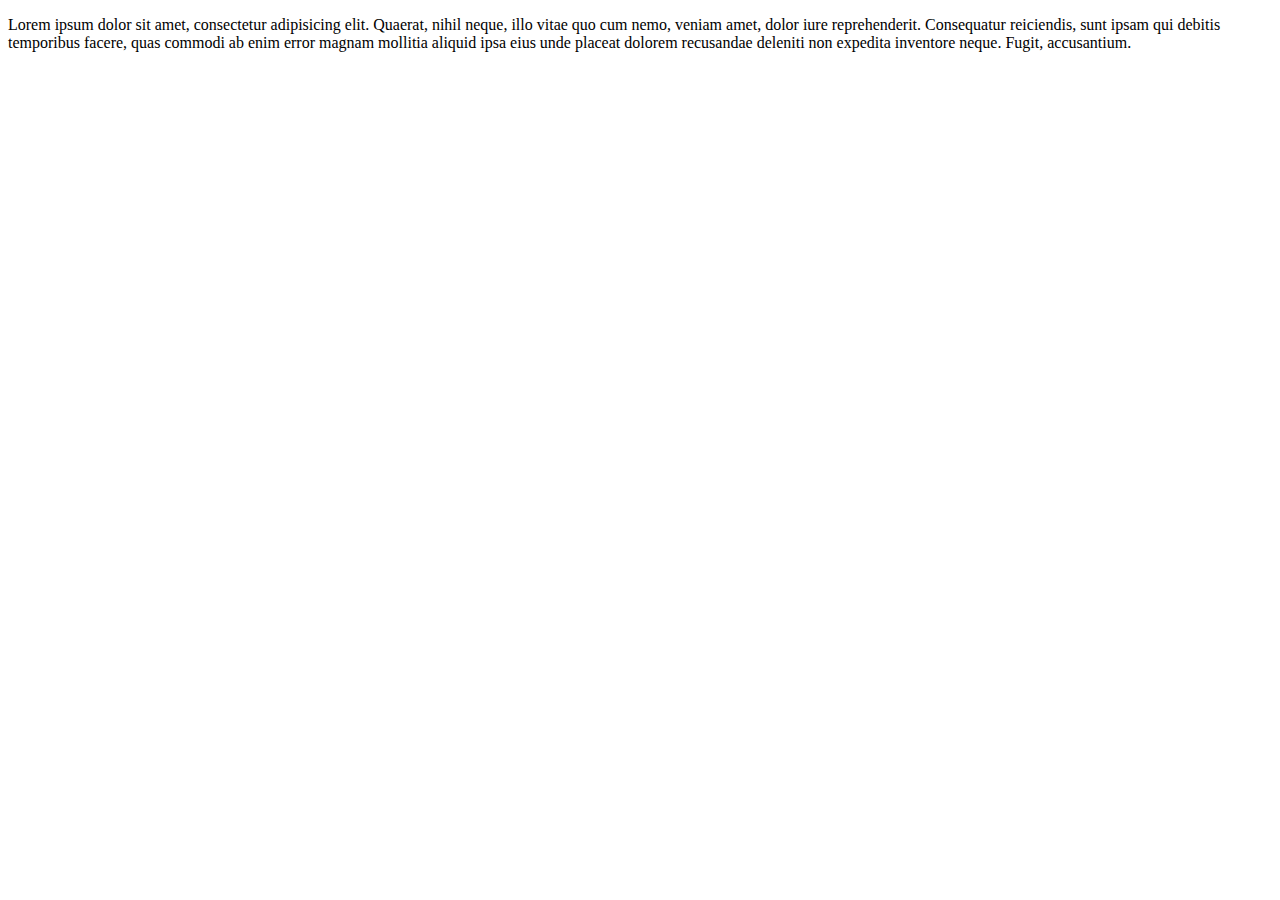
==== index.html @ 2f1010d4 "1" ====
<!DOCTYPE html>
<html lang="en">

<head>
    <meta charset="UTF-8">
    <title>jQuery</title>

</head>

<body>

    <p>Lorem ipsum dolor sit amet, consectetur adipisicing elit. Quaerat, nihil neque, illo vitae quo cum nemo, veniam amet, dolor iure reprehenderit. Consequatur reiciendis, sunt ipsam qui debitis temporibus facere, quas commodi ab enim error magnam mollitia aliquid ipsa eius unde placeat dolorem recusandae deleniti non expedita inventore neque. Fugit, accusantium.</p>

    <script src="https://cdnjs.cloudflare.com/ajax/libs/jquery/3.3.1/jquery.min.js"> </script>

    <script src="js/1-document-ready.js"> </script>

</body>

</html>
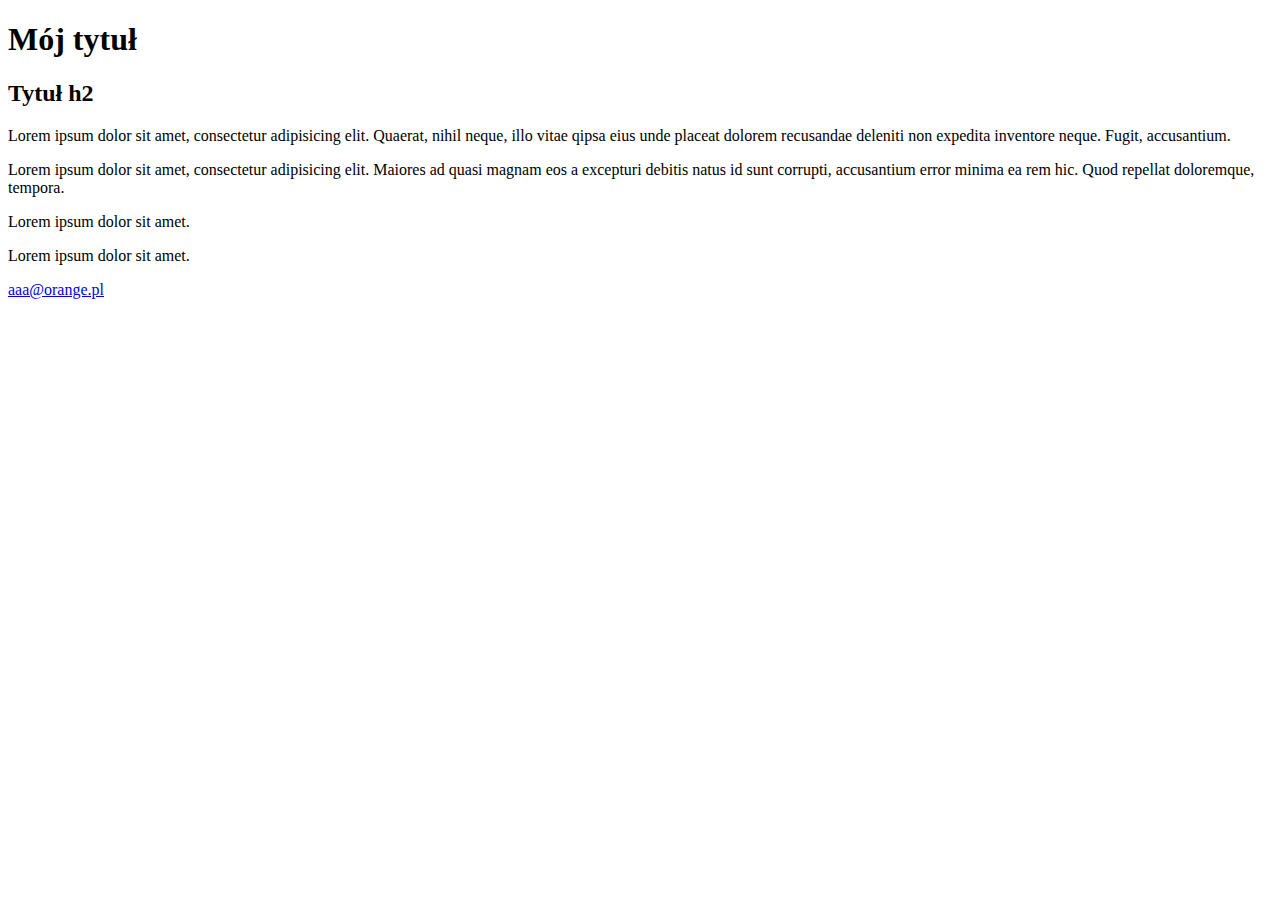
==== commit b1438bdc: "struktura" ====
--- a/index.html
+++ b/index.html
@@ -8,12 +8,27 @@
 </head>
 
 <body>
-
-    <p>Lorem ipsum dolor sit amet, consectetur adipisicing elit. Quaerat, nihil neque, illo vitae quo cum nemo, veniam amet, dolor iure reprehenderit. Consequatur reiciendis, sunt ipsam qui debitis temporibus facere, quas commodi ab enim error magnam mollitia aliquid ipsa eius unde placeat dolorem recusandae deleniti non expedita inventore neque. Fugit, accusantium.</p>
+    <h1 id="first">Mój tytuł</h1>
+    <h2 id="second">Tytuł h2</h2>
+    
+    <p id="paragraf">Lorem ipsum dolor sit amet, consectetur adipisicing elit. Quaerat, nihil neque, illo vitae qipsa eius unde placeat dolorem recusandae deleniti non expedita inventore neque. Fugit, accusantium.</p>
+    
+    <p>Lorem ipsum dolor sit amet, consectetur adipisicing elit. Maiores ad quasi magnam eos a excepturi debitis natus id sunt corrupti, accusantium error minima ea rem hic. Quod repellat doloremque, tempora.</p>
+    
+    <div>
+        <p class="paragraf">
+            Lorem ipsum dolor sit amet.
+        </p>
+        <p class="paragraf paragraf-next">
+            Lorem ipsum dolor sit amet.
+        </p>
+    </div>
+    
+    <a href="mailto:aaa@orange.pl">aaa@orange.pl</a>
 
     <script src="https://cdnjs.cloudflare.com/ajax/libs/jquery/3.3.1/jquery.min.js"> </script>
 
-    <script src="js/1-document-ready.js"> </script>
+    <script src="js/2-selektory.js"> </script>
 
 </body>
 
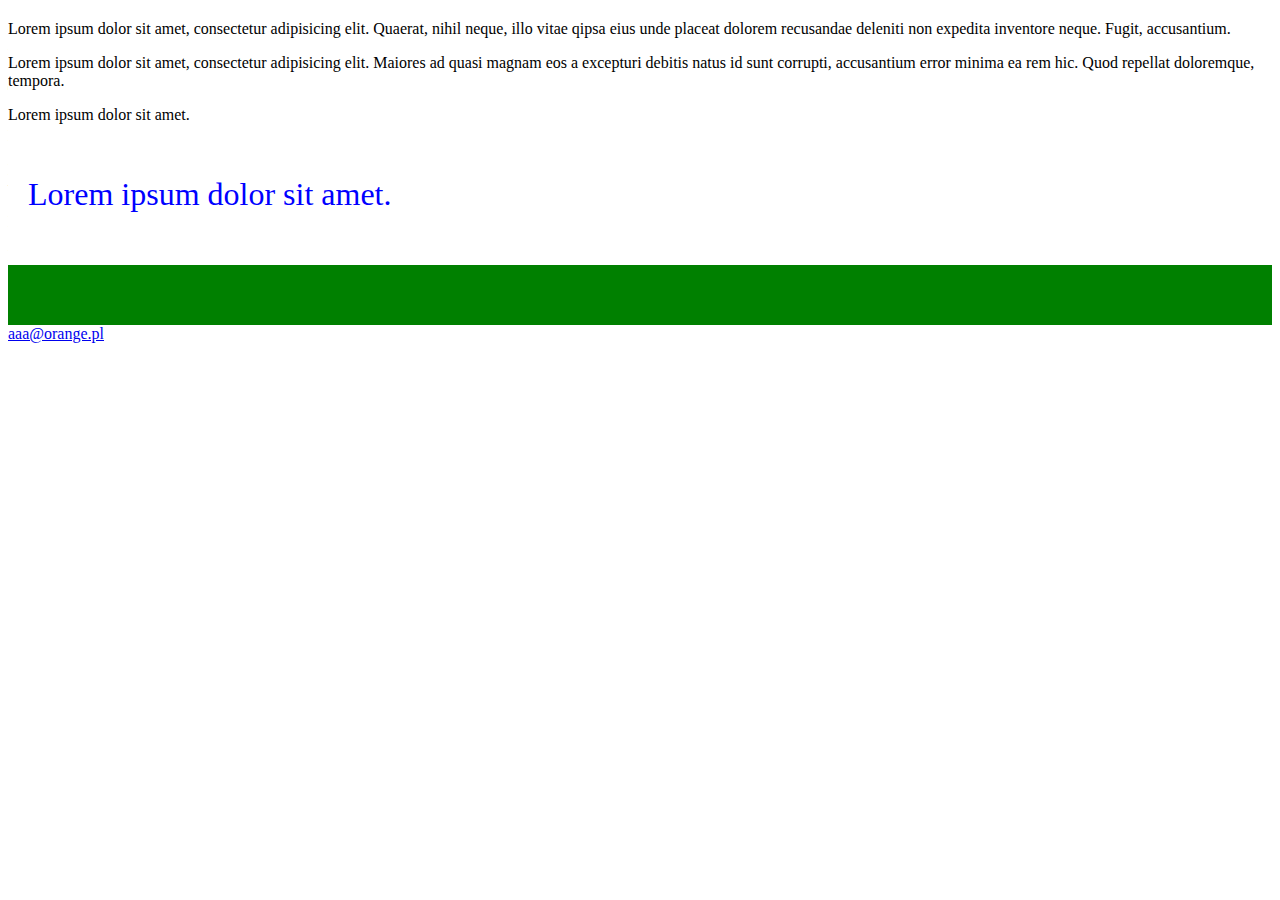
==== commit df02c4ad: "3" ====
--- a/index.html
+++ b/index.html
@@ -4,6 +4,7 @@
 <head>
     <meta charset="UTF-8">
     <title>jQuery</title>
+    <link rel="stylesheet" href="css/main.css">
 
 </head>
 
@@ -28,7 +29,7 @@
 
     <script src="https://cdnjs.cloudflare.com/ajax/libs/jquery/3.3.1/jquery.min.js"> </script>
 
-    <script src="js/2-selektory.js"> </script>
+    <script src="js/3-edycja-html-css.js"> </script>
 
 </body>
 
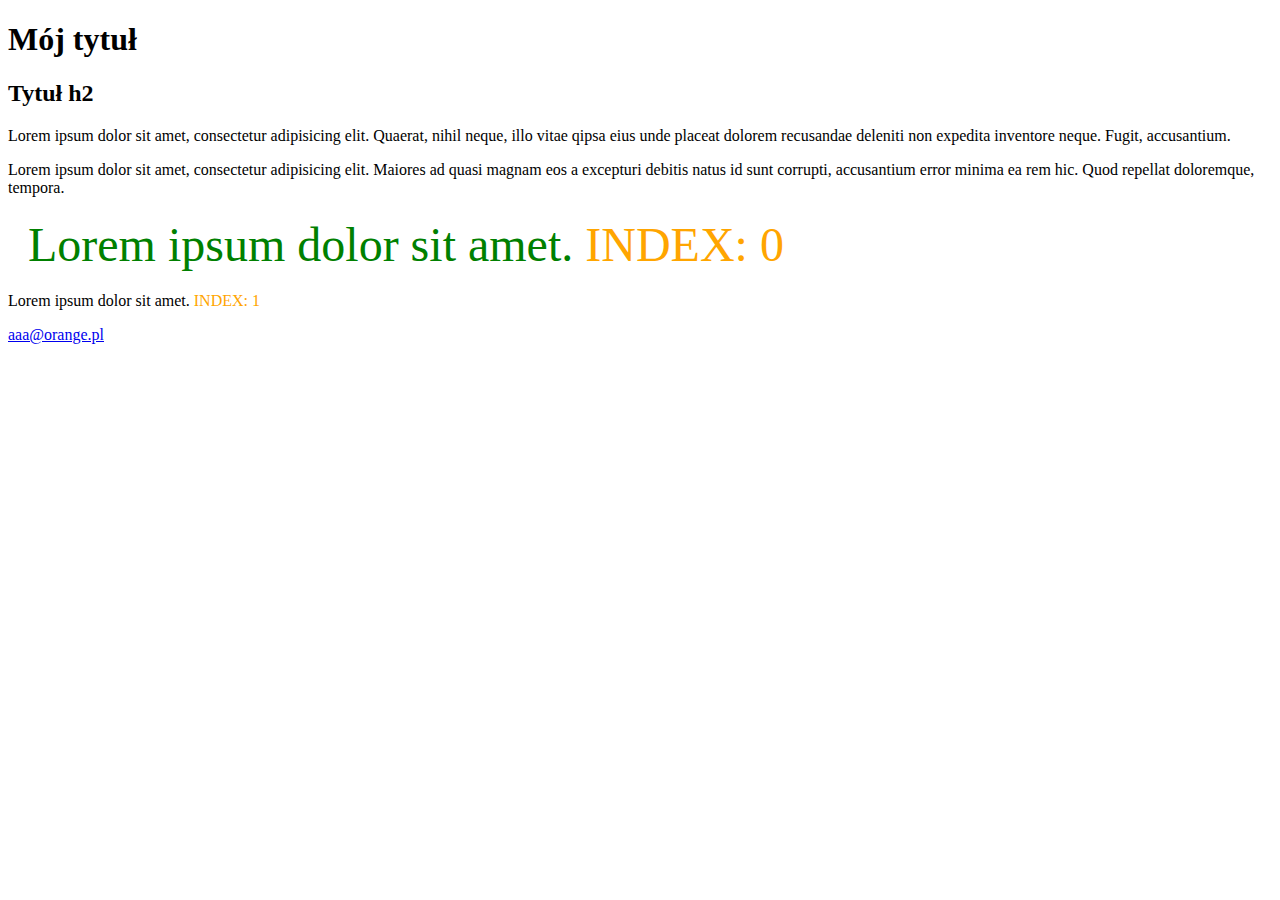
==== commit f9dfb8ca: "4" ====
--- a/index.html
+++ b/index.html
@@ -29,7 +29,7 @@
 
     <script src="https://cdnjs.cloudflare.com/ajax/libs/jquery/3.3.1/jquery.min.js"> </script>
 
-    <script src="js/3-edycja-html-css.js"> </script>
+    <script src="js/4-find-each.js"> </script>
 
 </body>
 
